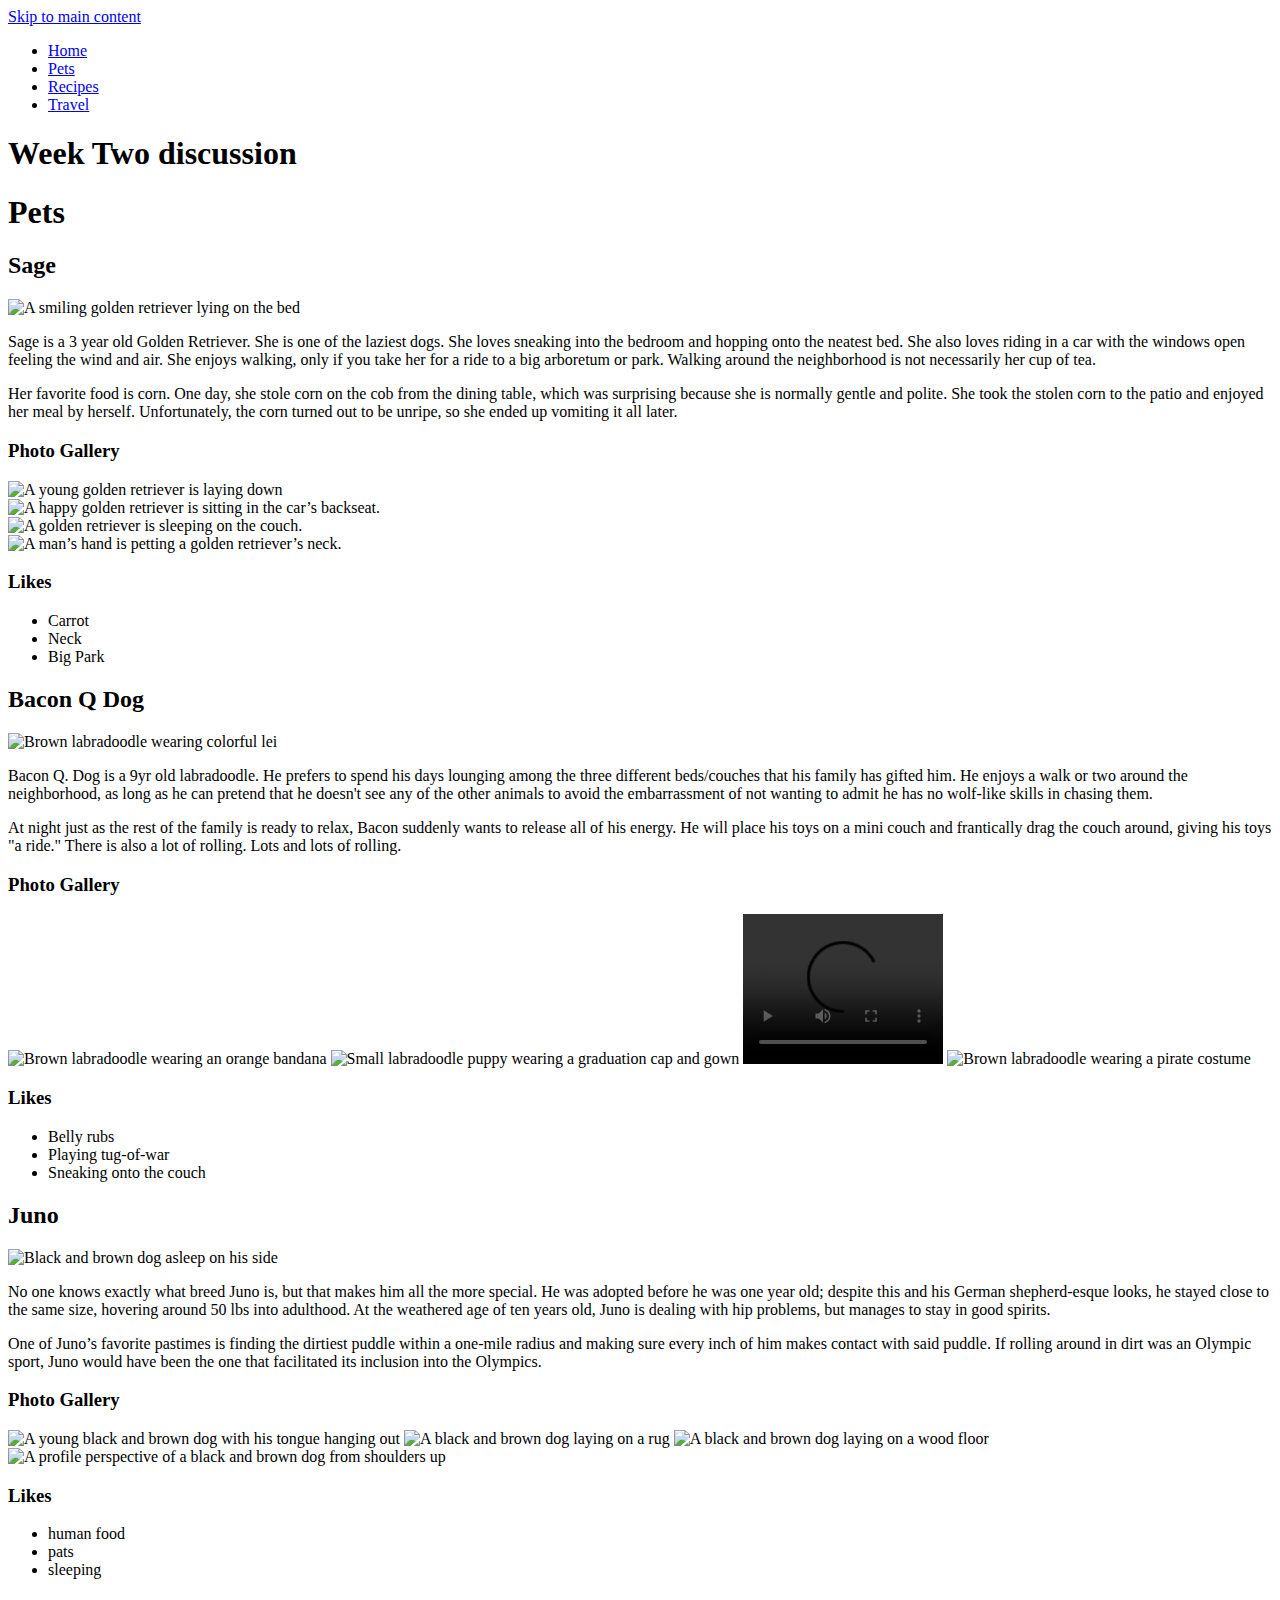
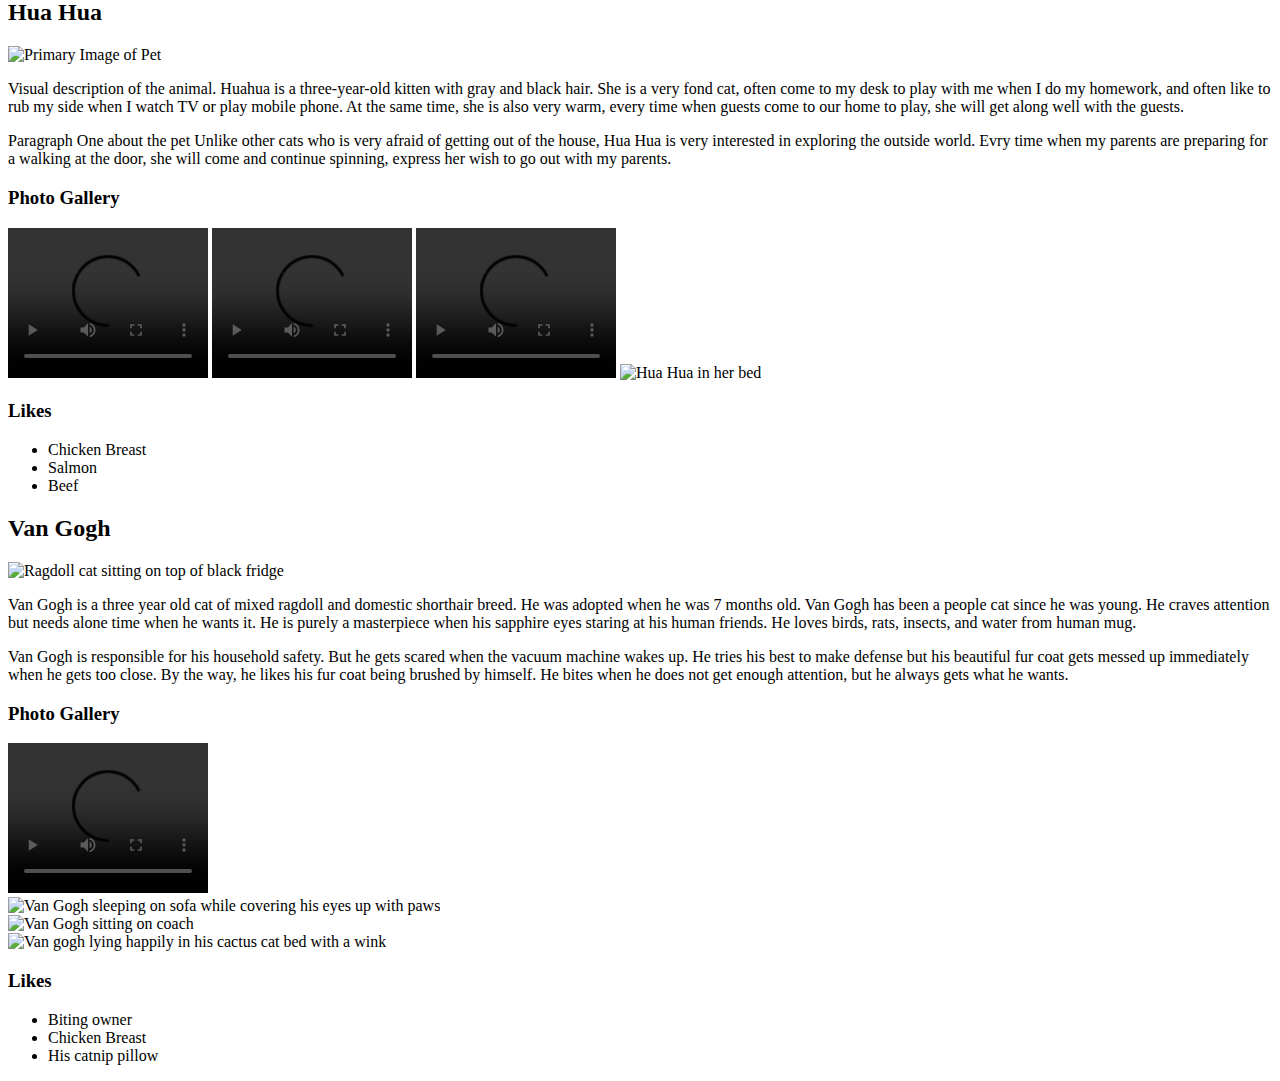
==== pets.html @ 9c1e6ca9 "Add files via upload" ====
<!DOCTYPE html>
<html lang="en">
<head>
    <meta charset="UTF-8">
    <meta name="viewport" content="width=device-width, initial-scale=1.0">
    <link rel="stylesheet" href="css/html5reset.css">
    <link rel="stylesheet" href="css/style.css">
    <title>Pets</title>
</head>
<body>
    
    <header>
        <a href="index.html" class="skip">Skip to main content</a>
        <nav>
            <div class ="row menu">
                <ul>
                    <li><a class ="ex" href = "index.html">Home</a></li>
                    <li><a class ="ex" id ="tp" href = "pets.html">Pets</a></li>
                    <li><a class ="ex" href = "recipes.html">Recipes</a></li>
                    <li><a class ="ex" href = "travel.html">Travel</a></li>
                </ul>
            </div>
        </nav>
        <h1>Week Two discussion</h1>

    </header>
    <main>
        <h1>Pets</h1>
        <div>
            <h2>Sage</h2>
            <img src="images/sage_classic.jpeg" width = "400" alt="A smiling golden retriever lying on the bed ">

            <p>Sage is a 3 year old Golden Retriever. She is one of the laziest dogs. She loves sneaking into the bedroom and hopping onto the neatest bed. She also loves riding in a car with the windows open feeling the wind and air. She enjoys walking, only if you take her for a ride to a big arboretum or park. Walking around the neighborhood is not necessarily her cup of tea. </p> 
            <P>Her favorite food is corn. One day, she stole corn on the cob from the dining table, which was surprising because she is normally gentle and polite. She took the stolen corn to the patio and enjoyed her meal by herself. Unfortunately, the corn turned out to be unripe, so she ended up vomiting it all later. </P>
            <h3>Photo Gallery</h3>
            <div class = "imggrid1">
                <div class = "set">
                <img src="images/sage_young.jpeg" width ="200" alt = "A young golden retriever is laying down">
                </div>
                <div class = "set">
                <img src="images/sage_car.jpeg"  width ="200" alt="A happy golden retriever is sitting in the car’s backseat. 
                ">
                </div>
                <div class = "set">
                <img src="images/sage_sleep.jpeg"  width ="200" alt="A golden retriever is sleeping on the couch.">
                </div>
                <div class = "set">
                <img src="images/sage_pet.jpeg"  width ="200" alt="A man’s hand is petting a golden retriever’s neck. ">
                </div>
            </div>
            <h3>Likes</h3>
            <ul>
                <li>Carrot</li>
                <li>Neck</li>
                <li>Big Park</li>
            </ul>
            <!-- Jackie Wolf -->
        
        </div>
        <div>
            <h2>Bacon Q Dog</h2>
            <img src="images/bacon.jpg" width = "400" alt="Brown labradoodle wearing colorful lei">

            <p>Bacon Q. Dog is a 9yr old labradoodle. He prefers to spend his days lounging among the three different beds/couches that his family has gifted him. He enjoys a walk or two around the neighborhood, as long as he can pretend that he doesn't see any of the other animals to avoid the embarrassment of not wanting to admit he has no wolf-like skills in chasing them.</p> 
            <P>At night just as the rest of the family is ready to relax, Bacon suddenly wants to release all of his energy. He will place his toys on a mini couch and frantically drag the couch around, giving his toys "a ride." There is also a lot of rolling. Lots and lots of rolling.</P>
            <h3>Photo Gallery</h3>
            <img src="images/bacon_bandana.JPG" width ="200" alt = "Brown labradoodle wearing an orange bandana">
            <img src="images/bacon_graduation.JPG"  width ="200" alt="Small labradoodle puppy wearing a graduation cap and gown">
            <video width="200"  controls>
                <source src="images/bacon_agility.mov">
                Your browser does not support the video tag.  This was a video of a girl and dog demonstrating a sit and stay procedure
            </video>
            <img src="images/bacon_halloween.JPG"  width ="200" alt="Brown labradoodle wearing a pirate costume">

            <h3>Likes</h3>
            <ul>
                <li>Belly rubs</li>
                <li>Playing tug-of-war</li>
                <li>Sneaking onto the couch</li>
            </ul>
        </div>
        <div>
            <h2>Juno</h2>
            <img src="images/classic_juno.JPG" width = "400" alt="Black and brown dog asleep on his side">

            <p>No one knows exactly what breed Juno is, but that makes him all the more special. He was adopted before he was one year old; despite this and his German shepherd-esque looks, he stayed close to the same size, hovering around 50 lbs into adulthood. At the weathered age of ten years old, Juno is dealing with hip problems, but manages to stay in good spirits.</p> 
            <P>One of Juno’s favorite pastimes is finding the dirtiest puddle within a one-mile radius and making sure every inch of him makes contact with said puddle. If rolling around in dirt was an Olympic sport, Juno would have been the one that facilitated its inclusion into the Olympics. </P>
            <h3>Photo Gallery</h3>
            <img src="images/juno_pup.JPG" width ="200" alt = "A young black and brown dog with his tongue hanging out">
            <img src="images/juno_laying.JPG"  width ="200" alt="A black and brown dog laying on a rug">
            <img src="images/juno_laying_2.JPG"  width ="200" alt="A black and brown dog laying on a wood floor">
            <img src="images/juno_profile.JPG"  width ="200" alt="A profile perspective of a black and brown dog from shoulders up">

            <h3>Likes</h3>
            <ul>
                <li>human food</li>
                <li>pats</li>
                <li>sleeping</li>
            </ul>
        </div>
        <div>
            <h2>Hua Hua</h2>
            <img src="images/Hua_Hua_lying_on_the_ground.jpg" width = "400" alt="Primary Image of Pet">

            <p>Visual description of the animal.
                Huahua is a three-year-old kitten with gray and black hair. She is a very fond cat, often come to my desk to play with me when I do my homework, and often like to rub my side when I watch TV or play mobile phone. At the same time, she is also very warm, every time when guests come to our home to play, she will get along well with the guests.
                </p> 
            <P>Paragraph One about the pet
                Unlike other cats who is very afraid of getting out of the house, Hua Hua is very interested in exploring the outside world. Evry time when my parents are preparing for a walking at the door, she will come and continue spinning, express her wish to go out with my parents. 
                </P>
            <h3>Photo Gallery</h3>
            <video width="200"  controls>
                <source src="images/Hua_Hua_curling_up.mp4">
                Your browser does not support the video tag.  This was a video of Hua Hua curling up
            </video>
            <video width="200"  controls>
                <source src="images/Hua_Hua_staring_you.mp4">
                Your browser does not support the video tag.  This was a Visual description of the image/movie
            </video>
            <video width="200"  controls>
                <source src="images/Hua_Hua_coquetry.mp4">
                Your browser does not support the video tag.  This was a video of Hua Hua coquetry
            </video>
            <img src="images/Hua_Hua_in_bed.jpg"  width ="200" alt="Hua Hua in her bed">

            <h3>Likes</h3>
            <ul>
                <li>Chicken Breast</li>
                <li>Salmon</li>
                <li>Beef</li>
            </ul>
        </div>
        <div class ="textgrid">
            <div class = "box a">
                <h2>Van Gogh</h2>
                <img src="images/miumiu.jpg" width = "400" alt="Ragdoll cat sitting on top of black fridge">

                <p>Van Gogh is a three year old cat of mixed ragdoll and domestic shorthair breed. He was adopted when he was 7 months old. Van Gogh has been a people cat since he was young. He craves attention but needs alone time when he wants it. He is purely a masterpiece when his sapphire eyes staring at his human friends. He loves birds, rats, insects, and water from human mug.</p> 
                <P>Van Gogh is responsible for his household safety. But he gets scared when the vacuum machine wakes up. He tries his best to make defense but his beautiful fur coat gets messed up immediately when he gets too close. By the way, he likes his fur coat being brushed by himself. He bites when he does not get enough attention, but he always gets what he wants.</P>
            </div>
        </div>
                <div class = "box g">
                <h3>Photo Gallery</h3>
                </div>
                <video class = "vid" width="200"  controls>
                    <source src="images/van_gogh_running.MOV">
                    Your browser does not support the video tag.  This was a video of Van Gogh running towards camera for treats
                </video>
            <div class = "imggrid2">
                <div class = "set">
                <img src="images/miumiu_in_the_bag.jpeg" width ="200" alt = "Van Gogh sleeping on sofa while covering his eyes up with paws">
                </div>
                <div class = "set">
                <img src="images/miumiu_on_the_bed.jpeg"  width ="200" alt = "Van Gogh sitting on coach">
                </div>
                <div class = "set">
                <img src="images/miumiu_sleeping.jpeg"  width ="200" alt = "Van gogh lying happily in his cactus cat bed with a wink">
                </div>
            </div>
            <div class = "box f">
                <h3>Likes</h3>
                <ul>
                    <li>Biting owner</li>
                    <li>Chicken Breast</li>
                    <li>His catnip pillow</li>
                </ul>
            </div>
    </main>
    
</body>
</html>
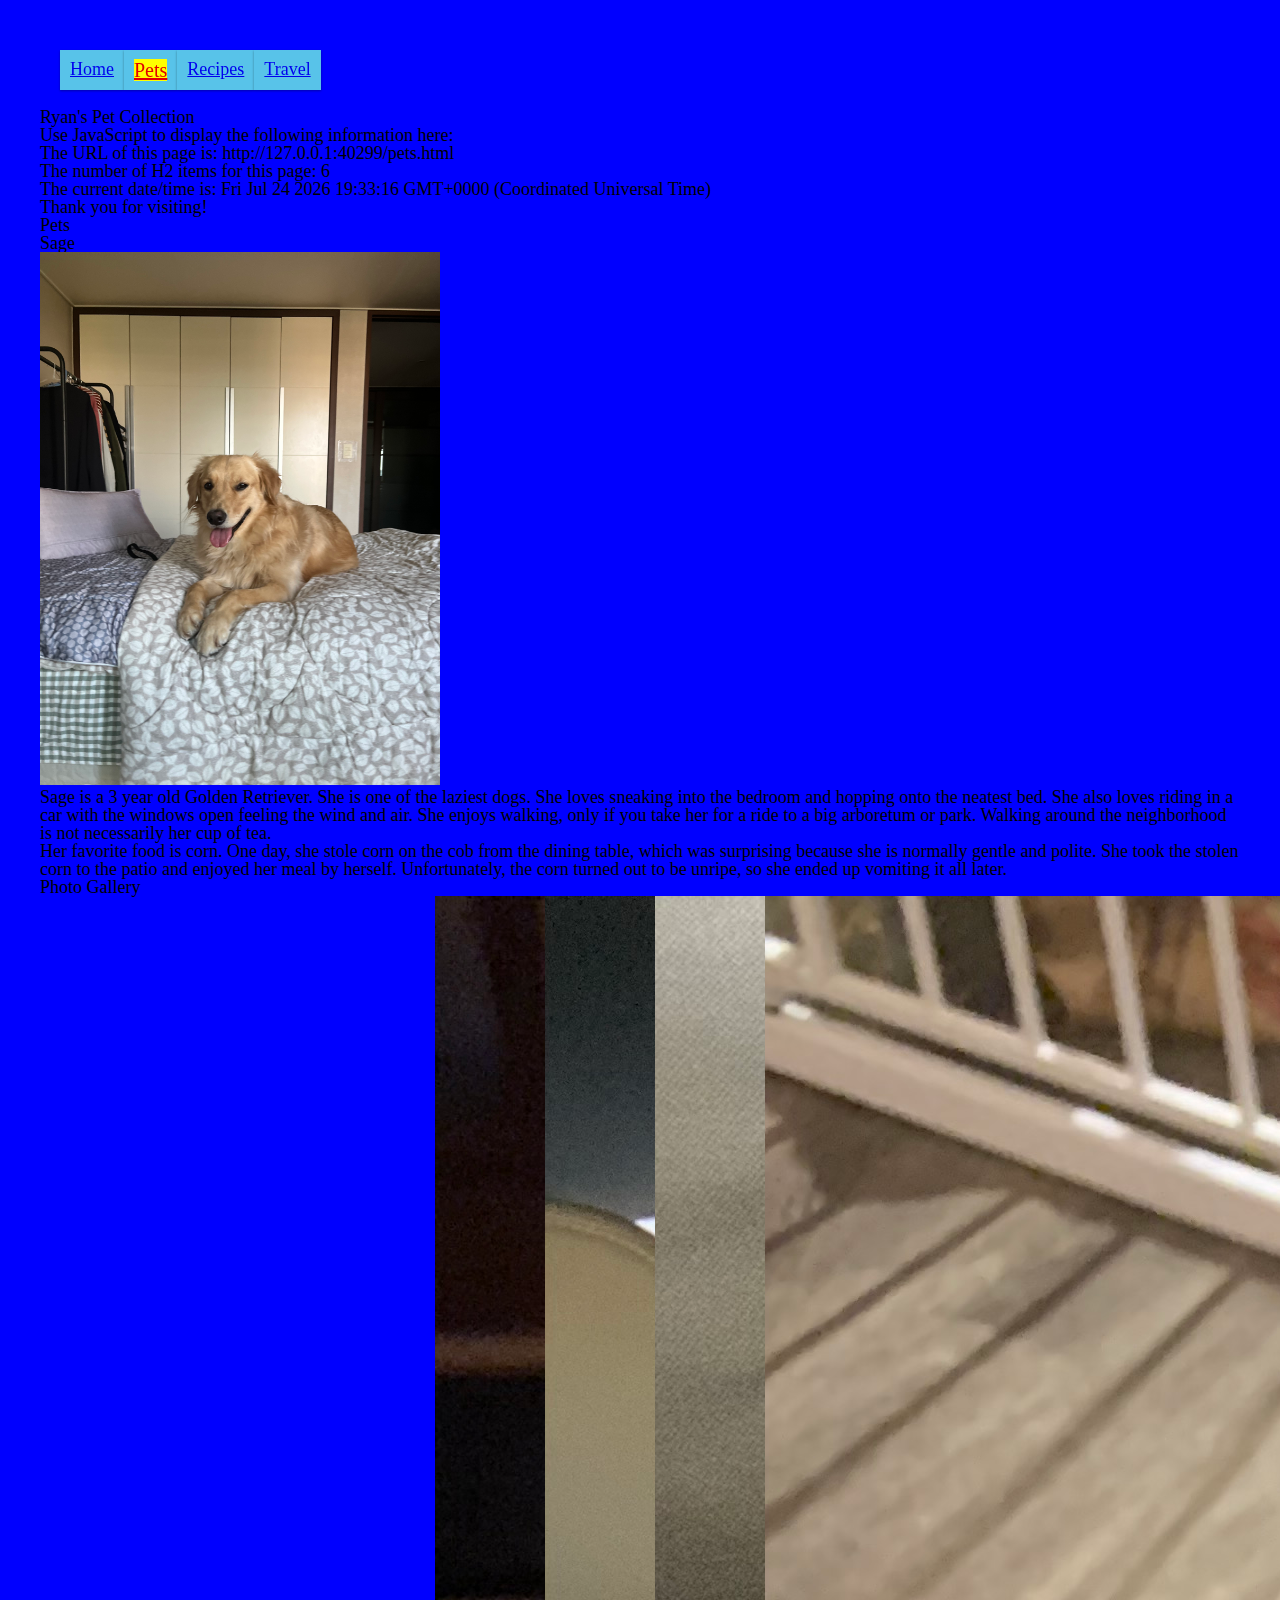
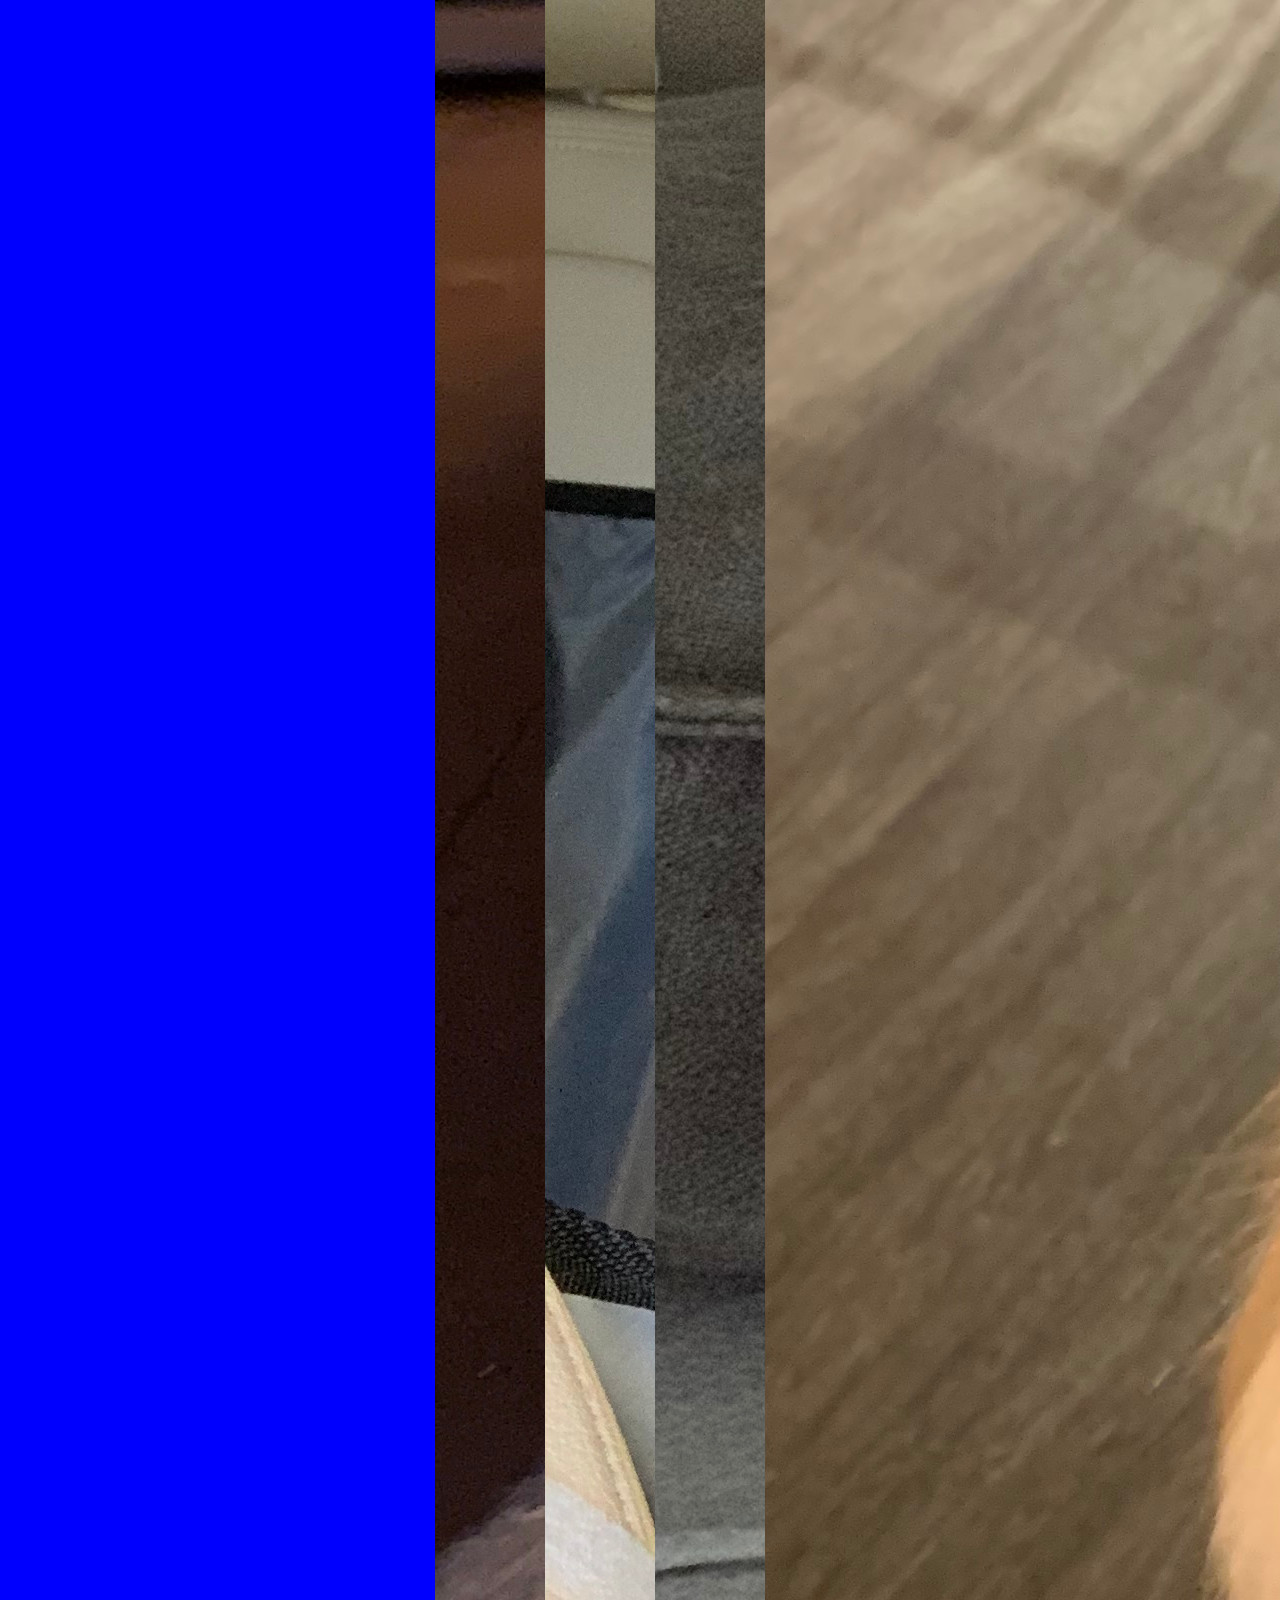
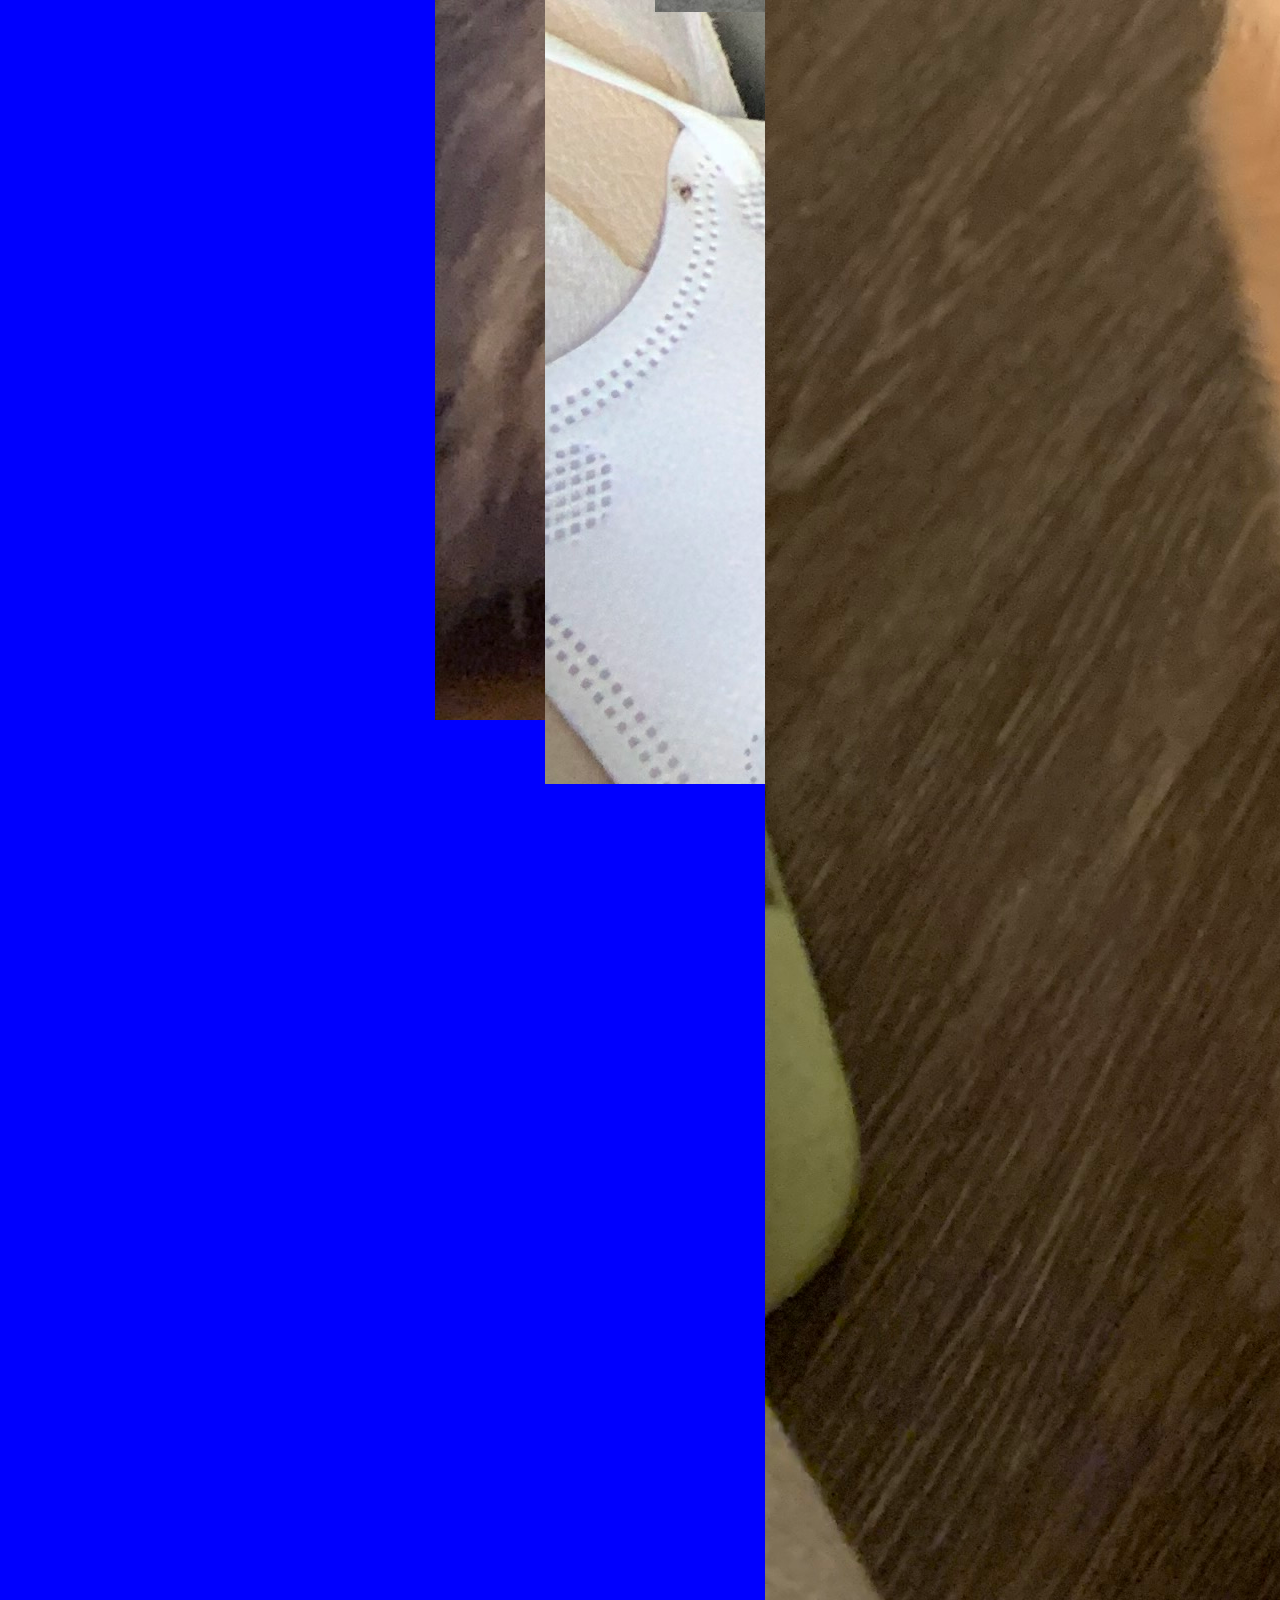
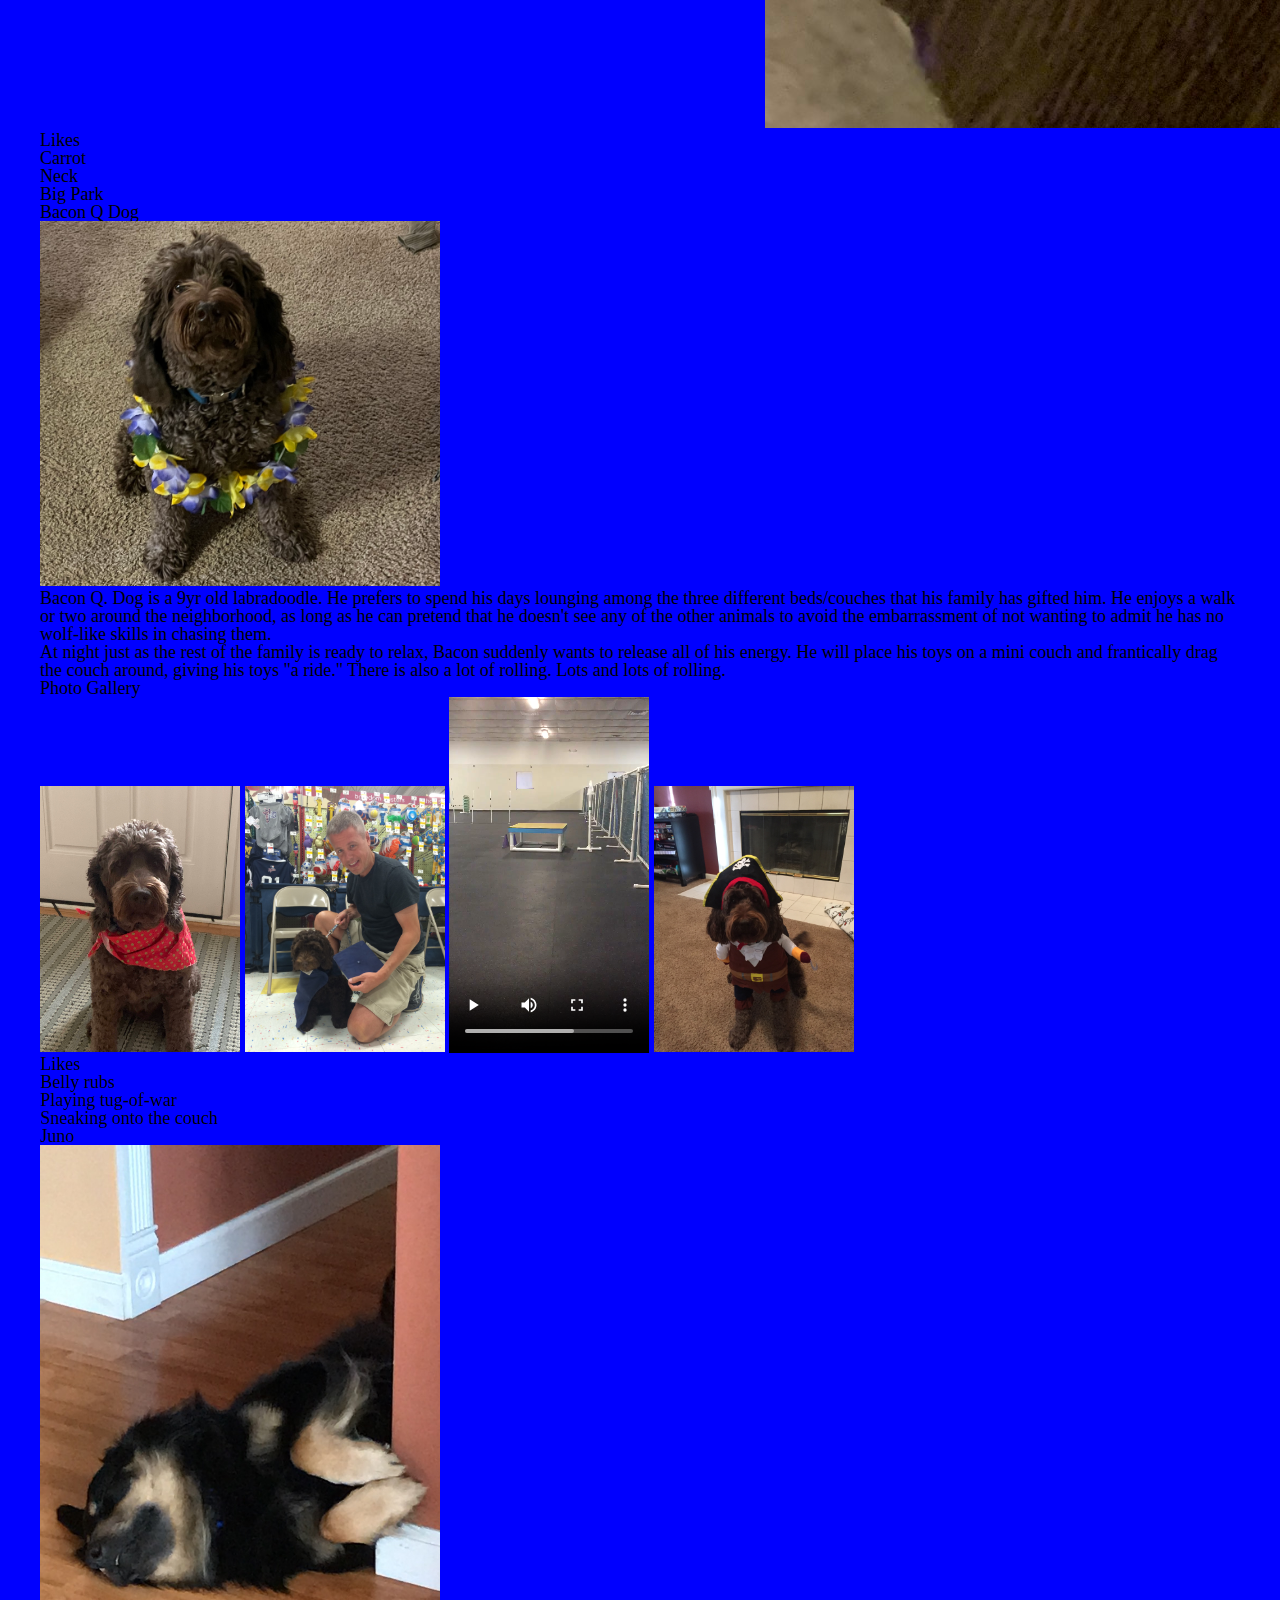
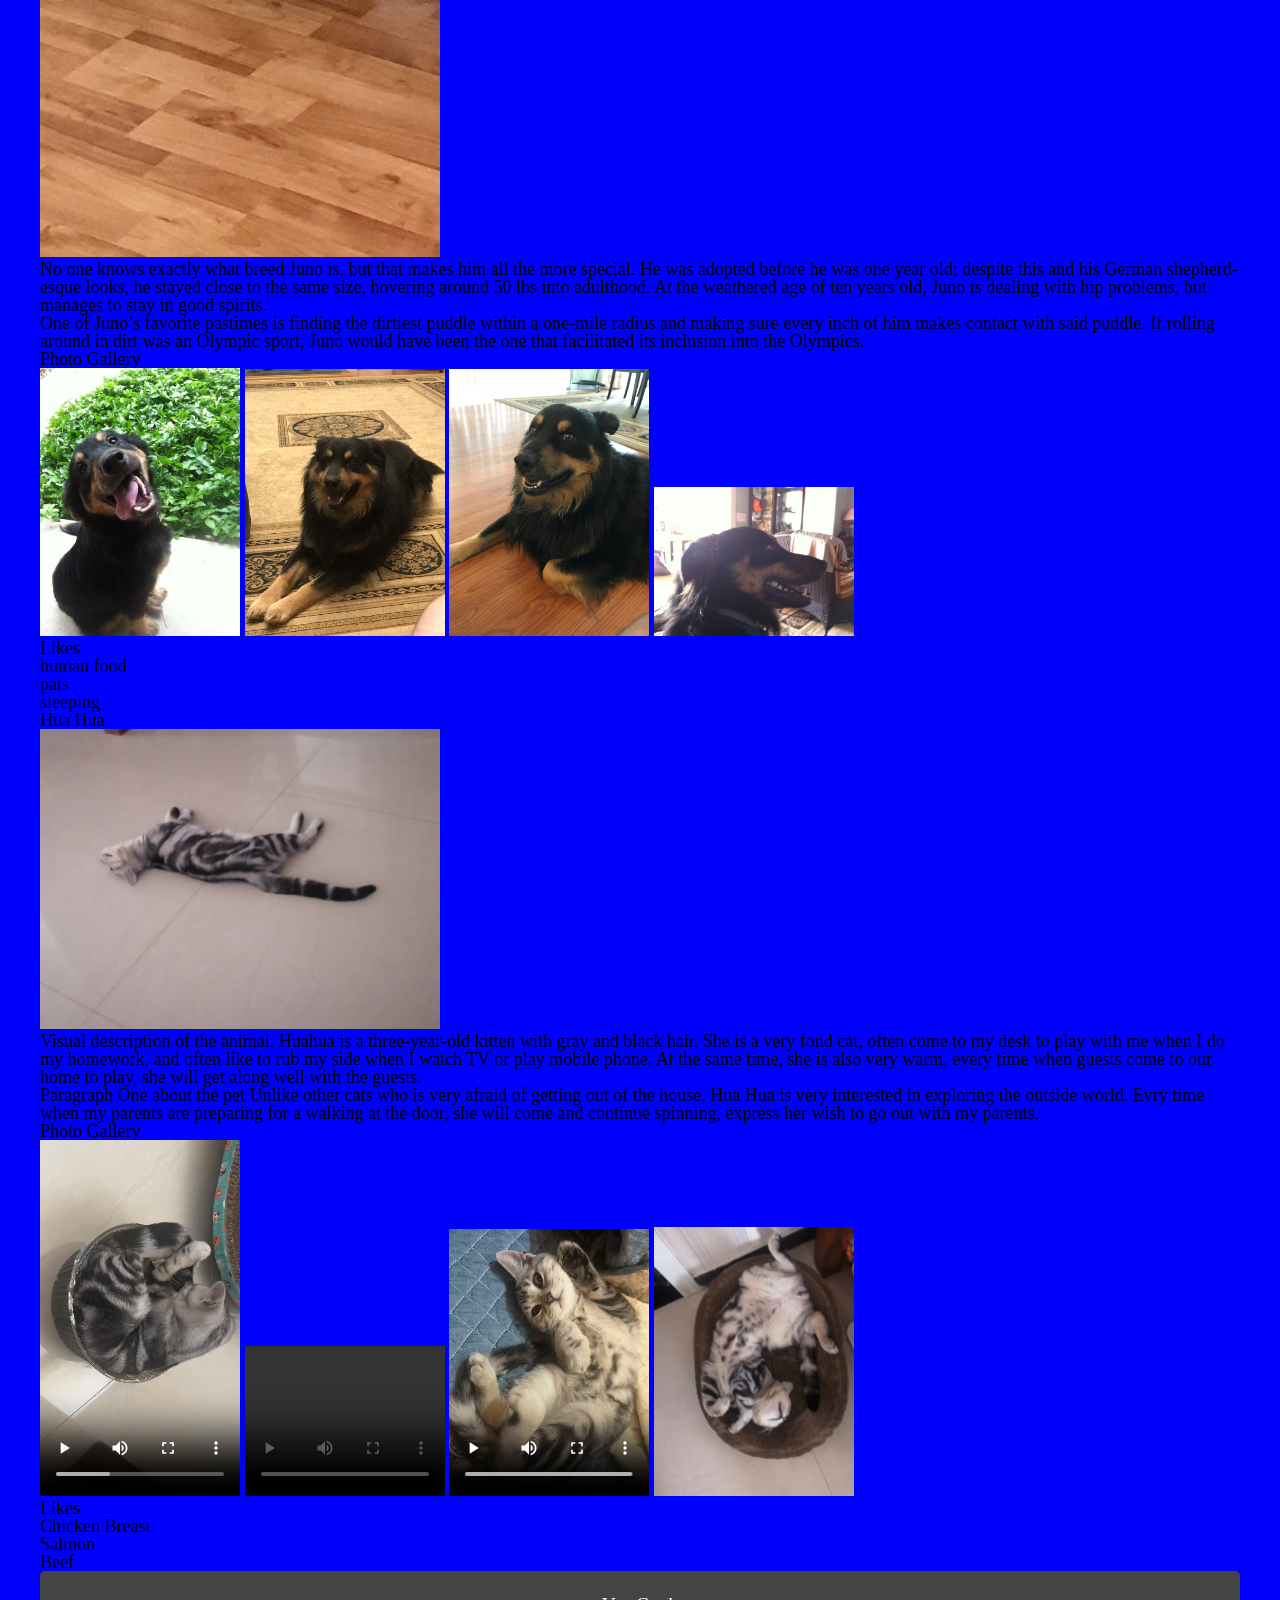
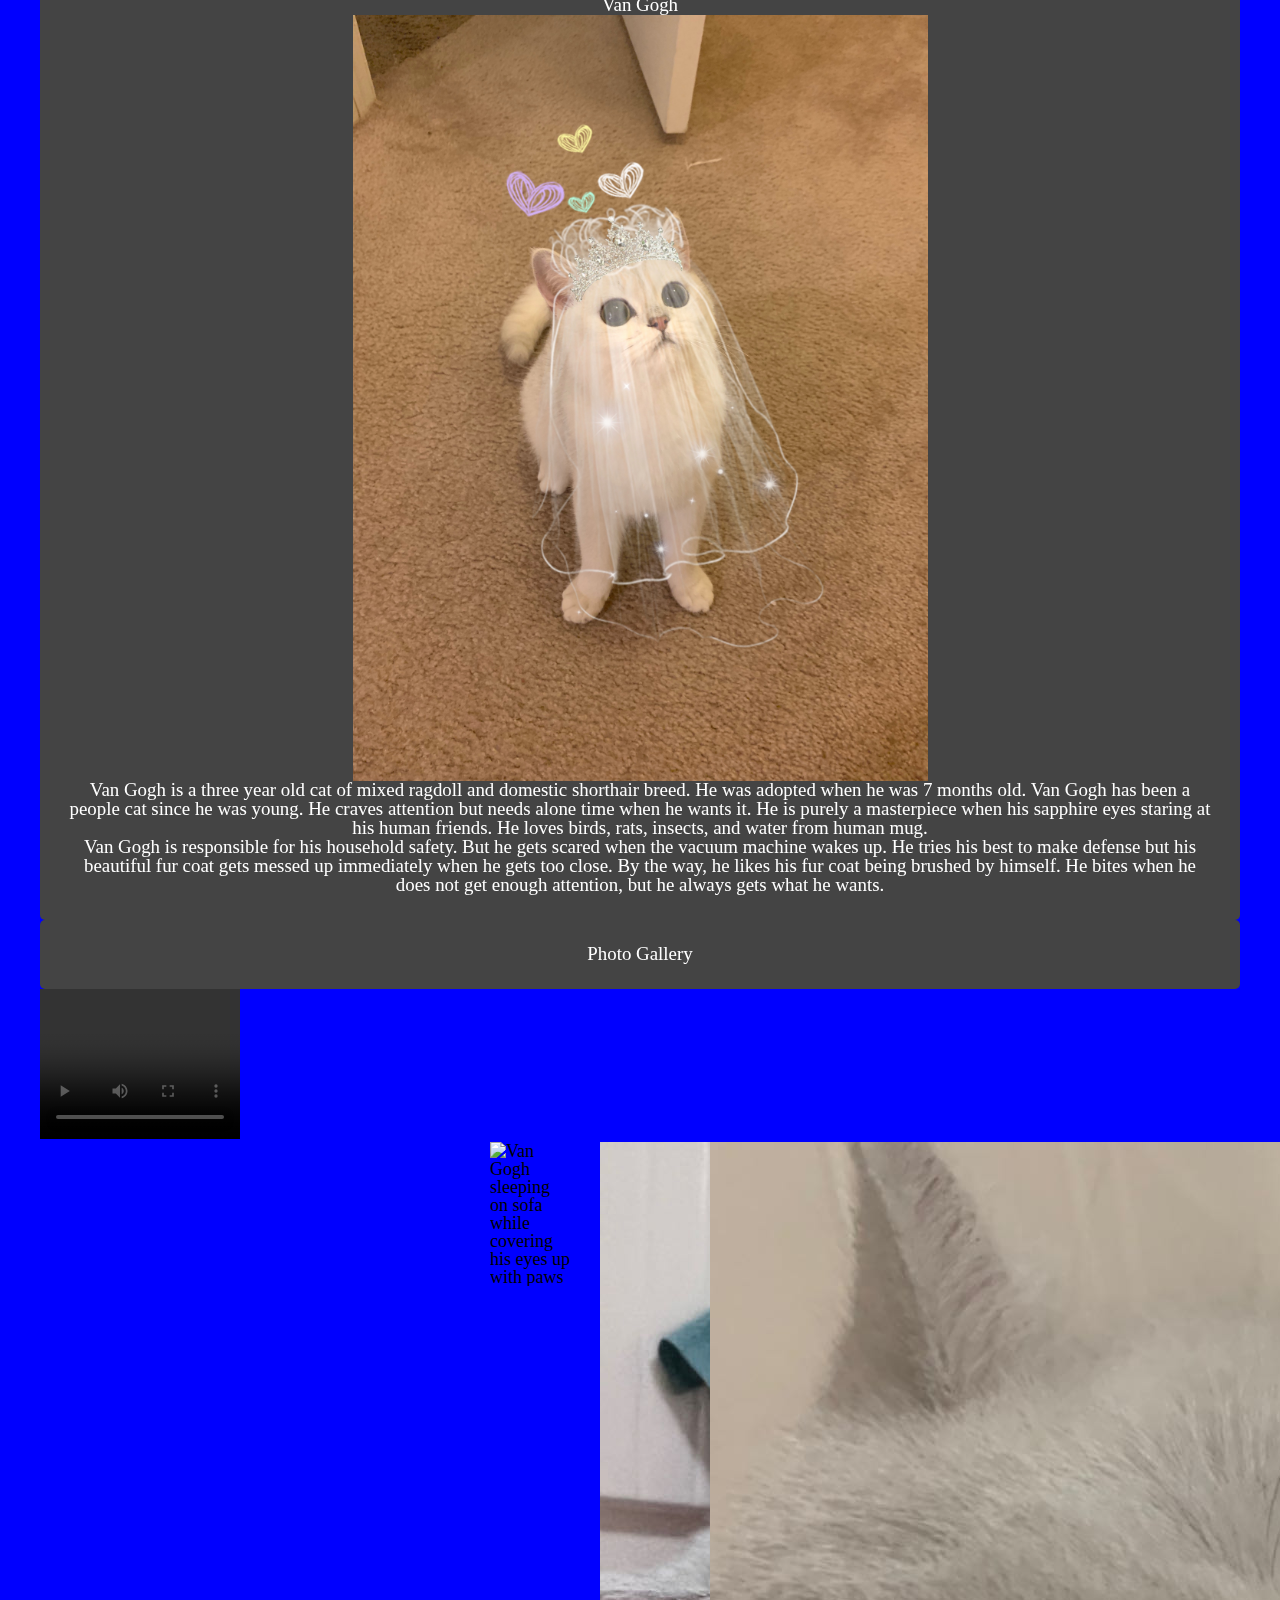
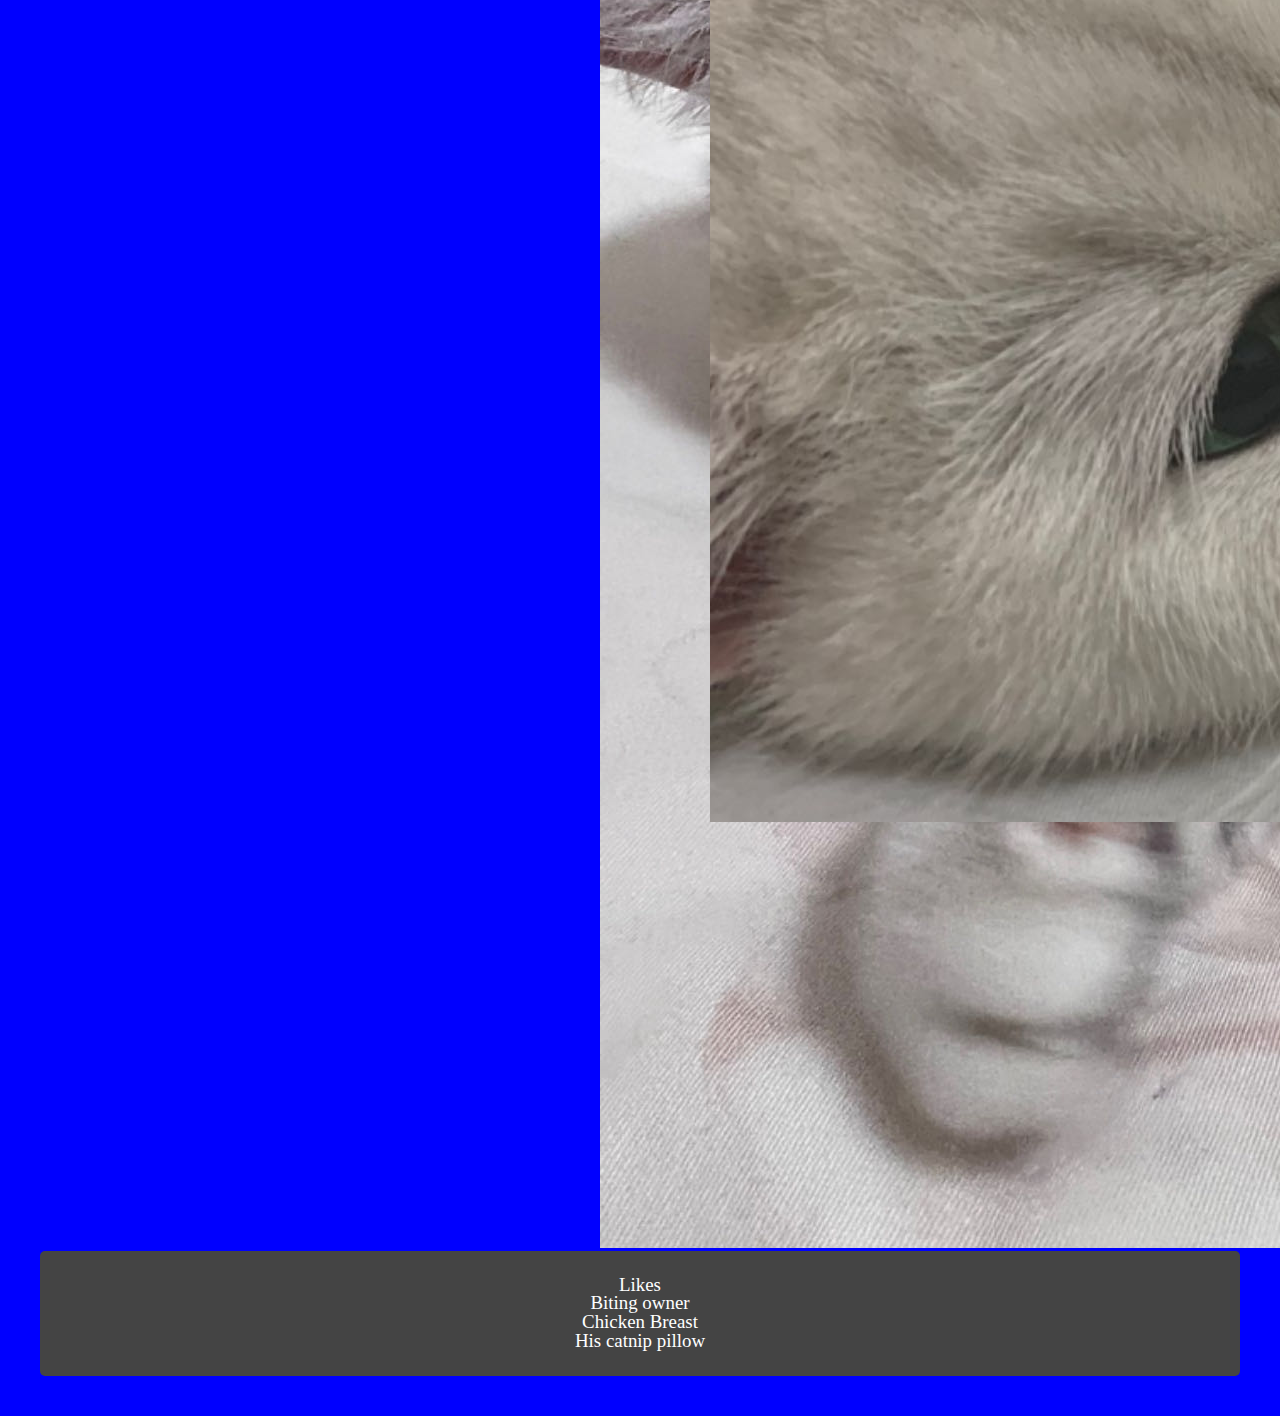
==== commit 6465ca28: "Add files via upload" ====
--- a/pets.html
+++ b/pets.html
@@ -5,15 +5,44 @@
     <meta name="viewport" content="width=device-width, initial-scale=1.0">
     <link rel="stylesheet" href="css/html5reset.css">
     <link rel="stylesheet" href="css/style.css">
+    <script type="text/javascript">
+        function displayInformation () {
+            // Your code goes here. 
+            // Do not change any other code in this file
+            // All of the steps below must be achieved using JavaScript!
+    
+            
+            // 1. Change the h1 element to your name.
+            document.querySelector("h1").innerHTML = "Ryan's Pet Collection"
+               
+            // 2. Update the three span elements using ONLY JavaScript
+            document.getElementById("URL").innerHTML =  document.URL; 
+            document.querySelector("#items").innerHTML = document.querySelectorAll("h2").length;           
+            document.querySelector("#time").innerHTML = new Date();
+            // 3. Change the background color and margin for the entire page.
+            document.body.style.backgroundColor = "blue";
+            document.body.style.margin = "20px";
+        }
+    
+        // 4. If someone uses the keyboard shortcut to copy the words "Thank you for visiting!" then add the words "Go Blue" to the final div.  
+        // Each occurrence should be on a separate line.  Don't use 
+        // paragraphs. 
+        function copyFunction(){
+            document.querySelector("#cheer").innerHTML += "<br>Go Blue \n";
+        }
+    
+                   
+    </script>
+
     <title>Pets</title>
 </head>
 <body>
-    
+    <body onload="displayInformation();">
     <header>
         <a href="index.html" class="skip">Skip to main content</a>
-        <nav>
+        <nav class = "navbar">
             <div class ="row menu">
-                <ul>
+                <ul class = "navul">
                     <li><a class ="ex" href = "index.html">Home</a></li>
                     <li><a class ="ex" id ="tp" href = "pets.html">Pets</a></li>
                     <li><a class ="ex" href = "recipes.html">Recipes</a></li>
@@ -25,6 +54,20 @@
 
     </header>
     <main>
+        <div>
+            <h2>Use JavaScript to display the following information here:</h2>
+	        <p>
+                The URL of this page is: <span id = "URL"></span><br/>
+                The number of H2 items for this page: <span id = "items"></span><br/>
+                The current date/time is: <span id = "time"></span><br/>
+            </p>
+
+		    <p oncopy="copyFunction()">Thank you for visiting!</p>
+
+	        
+            <div id="cheer"></div>
+        </div>
+
         <h1>Pets</h1>
         <div>
             <h2>Sage</h2>
--- a/css/style.css
+++ b/css/style.css
@@ -0,0 +1,218 @@
+  a#tp {
+    font-size: 20px;
+    color:#E00000;
+    background-color: #ffff00;
+  }
+  
+  a.ex:hover, a.ex:active {
+    font-size: 150%;
+    color: #E00000;
+}
+
+.skip {
+    position: absolute;
+    left: -10000px;
+    top: auto;
+    width: 1px;
+    height: 1px;
+    overflow: hidden;
+  }
+  .row::after {
+    content: "";
+    clear: both;
+    display: table;
+  }
+  .skip:focus, a.skip:active {
+    color: #fff;
+    background-color:#000;
+    left: auto;
+    top: auto;
+    width: 30%;
+    height: auto;
+    overflow:auto;
+    margin: 10px 35%;
+    padding:5px;
+    border-radius: 15px;
+    border:4px solid #ffff00;
+    text-align:center;
+    font-size:1.2em;
+    z-index:999;
+}
+
+.menu li {
+    padding: 8px;
+    margin-bottom: 7px;
+    background-color: #58C3E9;
+    color: #ffffff;
+    box-shadow: 0 1px 3px rgba(0,0,0,0.12), 0 1px 2px rgba(0,0,0,0.24);
+  }
+
+  .grid > div{
+	max-height:40px;
+}
+
+.textgrid{
+	display: grid;
+	grid-row-gap: 5px;
+	grid-column-gap: 5px;
+	grid-template-columns: auto;
+    align-items: center;
+    justify-items: center;
+
+	/* Play with: */
+	/* justify-content:; */
+	/* justify-items:;  */
+	/* align-items:; */
+	/* align-content:; */
+ }
+ .imggrid1{
+	margin-top: 0;
+  margin-bottom: 0;
+  display: grid;
+  grid-template-columns: 80px 80px 80px 80px;
+  column-gap: 30px;
+  justify-content: center;
+ }
+ .imggrid2{
+	margin-top: 0;
+  margin-bottom: 0;
+  display: grid;
+  grid-template-columns: 80px 80px 80px;
+  column-gap: 30px;
+  justify-content: center;
+ }
+ .imggrid3{
+	margin-top: 0;
+  margin-bottom: 0;
+  display: grid;
+  grid-template-columns: 70px 70px 70px 70px 70px;
+  column-gap: 10px;
+  justify-content: center;
+ }
+ .box {
+    background-color: #444;
+    color: #fff;
+    border-radius: 5px;
+    padding: 20px;
+    font-size: 90%;
+    text-align: center;
+    
+  }
+  .set img{
+    width: auto;
+    height: auto;
+    object-fit: cover;
+  }    
+  .a {
+    grid-row: 1;
+    text-align: center;
+  }
+  .b {
+    grid-column: 1;
+    grid-row: 3;
+    text-align: center;
+  }
+  .c {
+    grid-column: 2;
+    grid-row: 3;
+  }
+  .d {
+    grid-column: 1;
+    grid-row: 4;
+  }
+  .e {
+    grid-column: 1;
+    grid-row: 4;
+  }
+  .f {
+    grid-row: 5;
+  }
+  .f {
+    grid-row: 2;
+    text-align: center;
+  }
+.box > img {
+    object-fit: cover;
+    width: 50%;
+    height: 50%;
+    display: block;
+    margin-left: auto;
+    margin-right: auto;
+    width: 50%;
+    }
+    
+    .animation {
+      background-color: purple;
+    }
+    @media (prefers-reduced-motion) {
+        video {
+          display: none;
+
+        }
+      }
+    @media (prefers-reduced-motion: reduce) {
+        .animation {
+          display: none;
+        }
+      }
+
+ 
+
+
+@media screen and (min-width: 1024px){
+
+	body{
+	}
+
+	.grid > div{
+		max-height:none;
+	}
+
+
+}
+
+@media screen and (min-width: 768px) {
+  body {
+    font-size: 18px;
+    padding: 20px;
+
+  }
+
+  .grid > div {
+    max-height: 60px;
+  }
+
+
+  .menu li {
+    padding: 10px;
+    margin-bottom: 8px;
+  }
+
+  .box {
+    padding: 25px;
+    font-size: 105%;
+  }
+
+
+  .skip:focus, a.skip:active {
+    width: 40%; 
+    margin: 10px 30%; 
+  }
+
+  .navbar {
+    display: flex;
+    position: sticky;
+    align-items: center;
+    justify-content: space-between;
+    top: 0px;
+    background-blend-mode: darken;
+    background-size: cover;
+    color: white;
+    padding: 10px 20px;
+}
+.navul {
+  display: flex;
+  list-style: none;
+}
+  
+}
